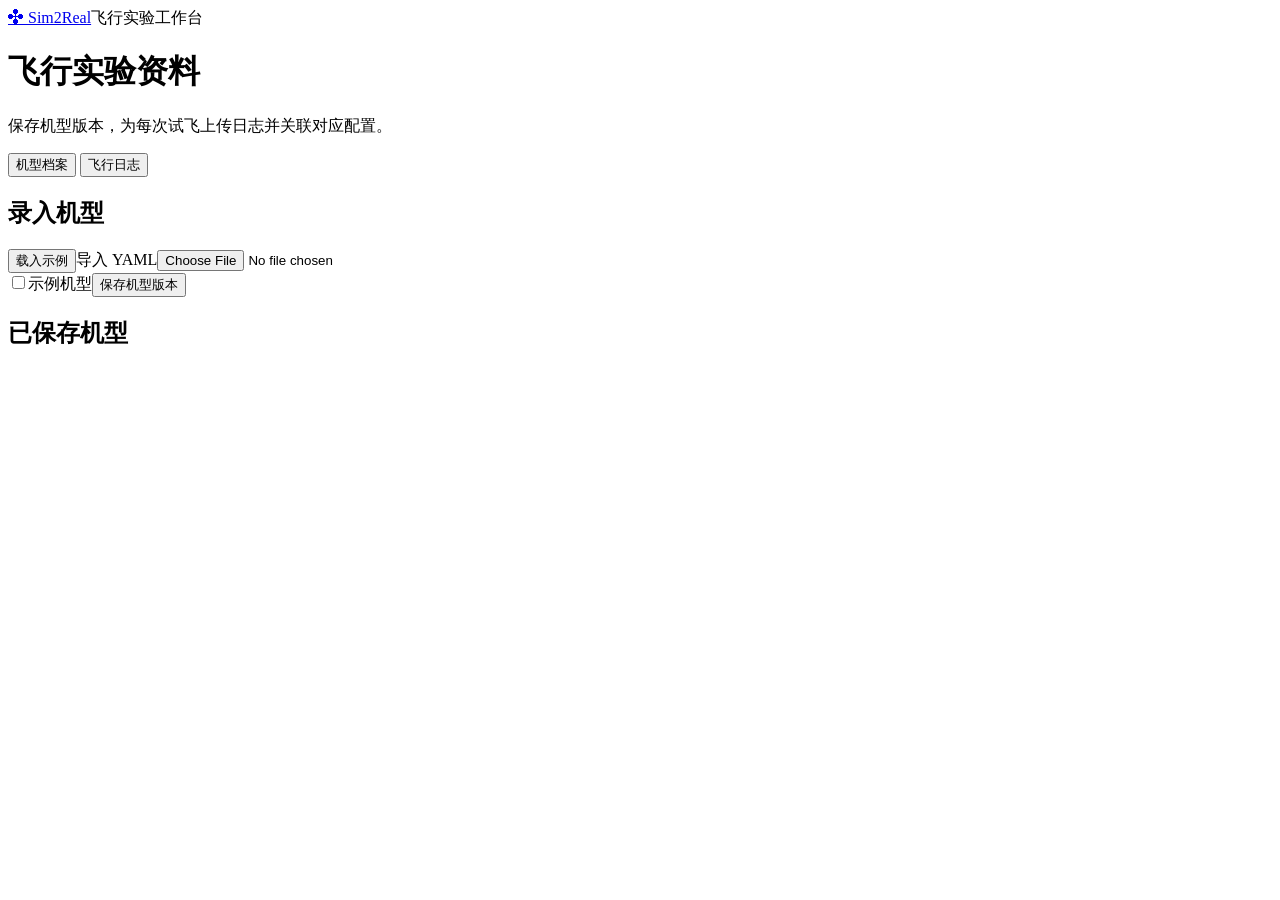
==== web/index.html @ 6de23776 "Initialize Sim2Real platform and collaboration guide" ====
<!doctype html>
<html lang="zh-CN">
<head>
  <meta charset="utf-8">
  <meta name="viewport" content="width=device-width,initial-scale=1">
  <title>Sim2Real · 飞行实验工作台</title>
  <link rel="stylesheet" href="/static/style.css">
  <script type="module" src="/static/app.js"></script>
</head>
<body>
  <header class="top"><div class="shell"><a href="/" class="brand"><span aria-hidden="true" class="mark">✣</span> Sim2Real</a><span class="lab">飞行实验工作台</span></div></header>
  <main class="shell">
    <h1>飞行实验资料</h1>
    <p class="intro">保存机型版本，为每次试飞上传日志并关联对应配置。</p>
    <div class="tabs" role="tablist" aria-label="实验资料">
      <button role="tab" aria-selected="true" aria-controls="aircraft" id="tab-aircraft">机型档案 <span id="profile-count"></span></button>
      <button role="tab" aria-selected="false" aria-controls="flights" id="tab-flights">飞行日志 <span id="flight-count"></span></button>
    </div>
    <p id="notice" role="status" hidden></p>
    <section id="aircraft" role="tabpanel" aria-labelledby="tab-aircraft" class="layout">
      <form id="profile-form" class="panel">
        <div class="heading"><h2>录入机型</h2><div class="inline"><button type="button" id="load-example" class="secondary">载入示例</button><label class="secondary button">导入 YAML<input type="file" accept=".yaml,.yml" id="import-yaml" class="visually-hidden"></label></div></div>
        <div id="profile-fields"></div>
        <div class="footer"><span id="profile-state"></span><label class="checkbox"><input type="checkbox" name="example">示例机型</label><button>保存机型版本</button></div>
      </form>
      <aside class="panel records"><h2>已保存机型</h2><div id="profile-list"></div></aside>
    </section>
    <section id="flights" role="tabpanel" aria-labelledby="tab-flights" class="layout" hidden>
      <form id="flight-form" class="panel">
        <h2>登记试飞</h2>
        <div class="fields">
          <label>机型版本<select name="profile" id="flight-profile" required></select></label>
          <label>本次定位来源<select name="source" id="flight-source" required></select></label>
          <label>试飞科目<select name="scenario" required><option value="hover">悬停</option><option value="step-x">X 轴速度阶跃</option><option value="step-y">Y 轴速度阶跃</option><option value="step-z">Z 轴速度阶跃</option><option value="trajectory">轨迹跟踪</option></select></label>
          <label>日志用途<select name="purpose" required><option value="fit">标定</option><option value="validation">独立验收</option></select></label>
          <label>起飞电压（V）<input name="voltage_v" type="number" step="any" min="0.01" required></label>
          <label>PX4 ULog<input type="file" name="ulog" accept=".ulg" required></label>
          <label>机载指令 CSV（可选）<input type="file" name="commands" accept=".csv"></label>
          <label>独立参考轨迹 CSV（可选）<input type="file" name="reference" accept=".csv"></label>
          <p class="field-note wide">VIO 和光流都可以登记。没有独立参考轨迹时，使用 PX4 估计进行闭环对比。</p>
          <label class="wide">试飞备注<textarea name="notes" rows="3" maxlength="1500" placeholder="记录载荷、场地、定位异常或人工接管情况"></textarea></label>
        </div>
        <div class="footer"><button id="save-flight">上传飞行日志</button></div>
      </form>
      <aside class="panel records"><h2>已登记试飞</h2><div id="flight-list"></div></aside>
    </section>
  </main>
</body>
</html>
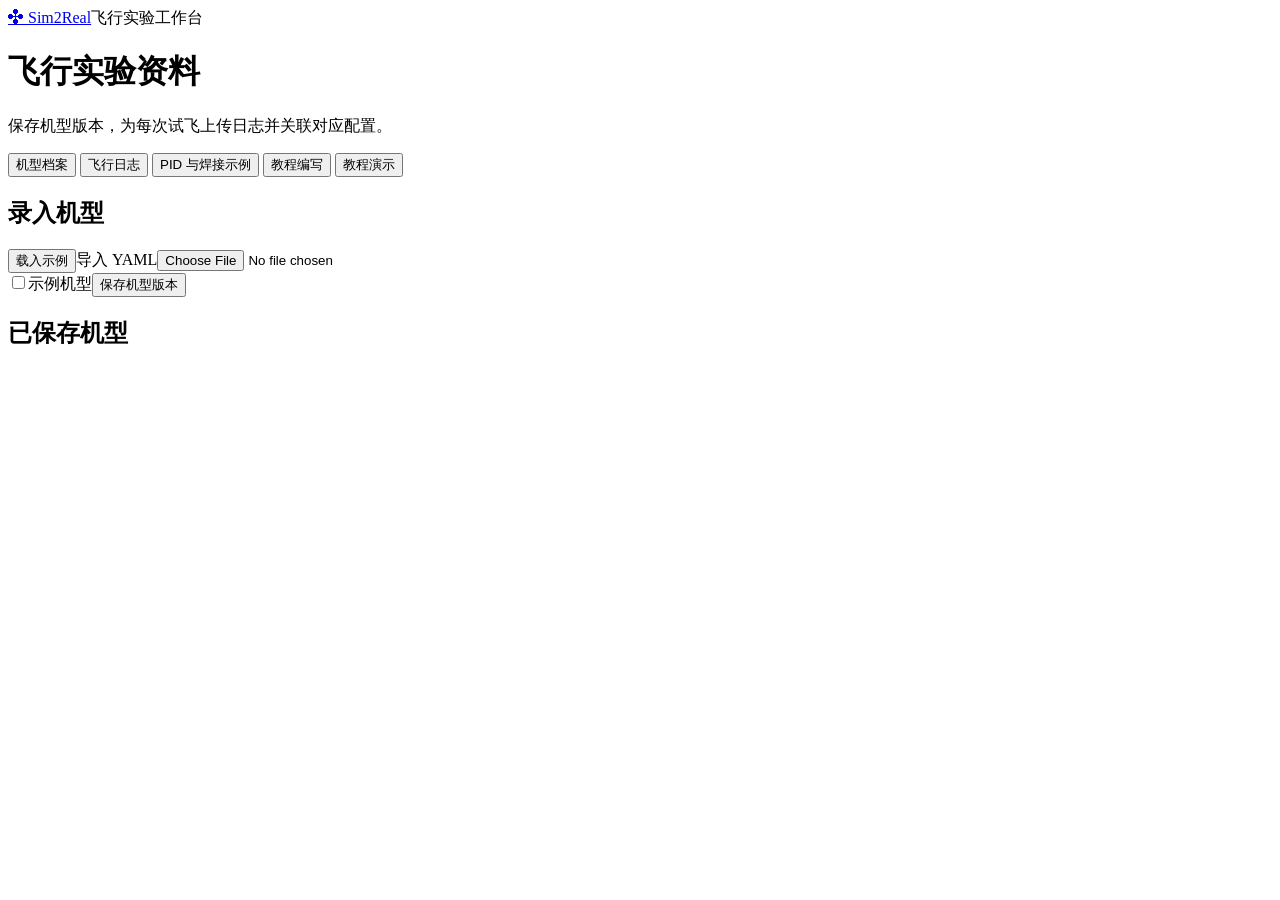
==== commit a0a587c4: "Add assembly tutorials and workbench review tools" ====
--- a/web/index.html
+++ b/web/index.html
@@ -15,6 +15,9 @@
     <div class="tabs" role="tablist" aria-label="实验资料">
       <button role="tab" aria-selected="true" aria-controls="aircraft" id="tab-aircraft">机型档案 <span id="profile-count"></span></button>
       <button role="tab" aria-selected="false" aria-controls="flights" id="tab-flights">飞行日志 <span id="flight-count"></span></button>
+      <button role="tab" aria-selected="false" aria-controls="workshop" id="tab-workshop">PID 与焊接示例</button>
+      <button role="tab" aria-selected="false" aria-controls="tutorial-edit" id="tab-tutorial-edit">教程编写</button>
+      <button role="tab" aria-selected="false" aria-controls="tutorial-view" id="tab-tutorial-view">教程演示</button>
     </div>
     <p id="notice" role="status" hidden></p>
     <section id="aircraft" role="tabpanel" aria-labelledby="tab-aircraft" class="layout">
@@ -44,6 +47,78 @@
       </form>
       <aside class="panel records"><h2>已登记试飞</h2><div id="flight-list"></div></aside>
     </section>
+    <section id="workshop" role="tabpanel" aria-labelledby="tab-workshop" class="panel" hidden>
+      <h2>装配与维修复核</h2>
+      <div class="fields"><label>机型版本<select id="workshop-profile" required></select></label></div>
+      <p id="workshop-empty" class="field-note">先保存一个机型版本，再选择它。</p>
+      <div id="workshop-tools" hidden>
+        <form id="pid-form">
+          <fieldset>
+            <legend>PID 校准与复核</legend>
+            <p class="field-note">从 QGroundControl 导出当前参数。默认与机型保存的 PX4 快照比较，也可以另传参考机快照。使用同一 PX4 固件版本的文件。</p>
+            <div class="fields">
+              <label>参考机参数（可选）<input type="file" name="baseline" accept=".params,.param,.txt"></label>
+              <label>当前机参数<input type="file" name="current" accept=".params,.param,.txt" required></label>
+            </div>
+            <div class="footer"><button>比较 PID 参数</button></div>
+          </fieldset>
+        </form>
+        <div id="pid-result" aria-live="polite"></div>
+        <p class="field-note">参数一致后仍需复飞确认。若需重新校准，由飞手在合适场地通过 <a href="https://docs.px4.io/main/en/config/autotune_mc" target="_blank" rel="noopener">QGroundControl 执行 PX4 AutoTune</a>，完成后重新导出快照，并在飞行日志备注填写机身编号、调参结果和复飞结论。</p>
+      </div>
+      <section id="wiring-examples" aria-labelledby="wiring-title">
+        <div class="heading">
+          <h3 id="wiring-title">焊接图片示例</h3>
+          <button type="button" id="add-wiring" class="secondary" aria-controls="wiring-form" aria-expanded="false" disabled>添加焊接部位和参考图片</button>
+        </div>
+        <p id="wiring-select-help" class="field-note">先选择机型版本，再添加参考机的实拍图。</p>
+        <form id="wiring-form" hidden>
+          <fieldset>
+            <legend>添加参考图</legend>
+            <p class="field-note">上传参考机的实拍图，例如分电板焊点、电调接线或线束固定。同一机型版本可以保存多张。板卡接线按对应硬件资料核对。</p>
+            <div class="fields">
+              <label>焊接部位<input name="caption" maxlength="120" placeholder="例如：分电板电源线焊点" required></label>
+              <label>参考图片（JPG / PNG，最多 10 MiB）<input type="file" name="image" accept="image/jpeg,image/png" required></label>
+            </div>
+            <figure id="wiring-preview" class="wiring-photo" hidden>
+              <img alt="待保存的参考图片">
+              <figcaption>上传前预览</figcaption>
+            </figure>
+            <div class="footer">
+              <button type="button" id="cancel-wiring" class="secondary">取消</button>
+              <button>保存焊接示例</button>
+            </div>
+          </fieldset>
+        </form>
+        <div id="wiring-list" class="fields" aria-live="polite"></div>
+      </section>
+    </section>
+    <section id="tutorial-edit" role="tabpanel" aria-labelledby="tab-tutorial-edit" class="panel" hidden>
+      <h2>编写装配教程</h2>
+      <div class="fields"><label>机型版本<select id="tutorial-edit-profile"></select></label></div>
+      <p id="tutorial-edit-status" class="field-note" role="status">请选择一个已保存的机型版本。</p>
+      <form id="tutorial-editor" hidden>
+        <p class="field-note">图片支持 JPG / PNG（10 MiB），视频支持 MP4 / WebM（100 MiB）。</p>
+        <div id="tutorial-edit-rows"></div>
+        <div class="footer">
+          <button name="action" value="draft" class="secondary">保存草稿</button>
+          <button name="action" value="publish">发布教程</button>
+        </div>
+      </form>
+    </section>
+    <section id="tutorial-view" role="tabpanel" aria-labelledby="tab-tutorial-view" class="panel" hidden>
+      <h2>装配教程演示</h2>
+      <div class="fields"><label>机型版本<select id="tutorial-view-profile"></select></label></div>
+      <p id="tutorial-view-status" class="field-note" role="status">请选择一个已保存的机型版本。</p>
+      <div id="tutorial-player" hidden>
+        <nav id="tutorial-step-nav" class="tutorial-nav" aria-label="教程步骤"></nav>
+        <article id="tutorial-slide" tabindex="-1"></article>
+        <div class="footer">
+          <button id="tutorial-prev" type="button" class="secondary">上一步</button>
+          <button id="tutorial-next" type="button">下一步</button>
+        </div>
+      </div>
+    </section>
   </main>
 </body>
 </html>
